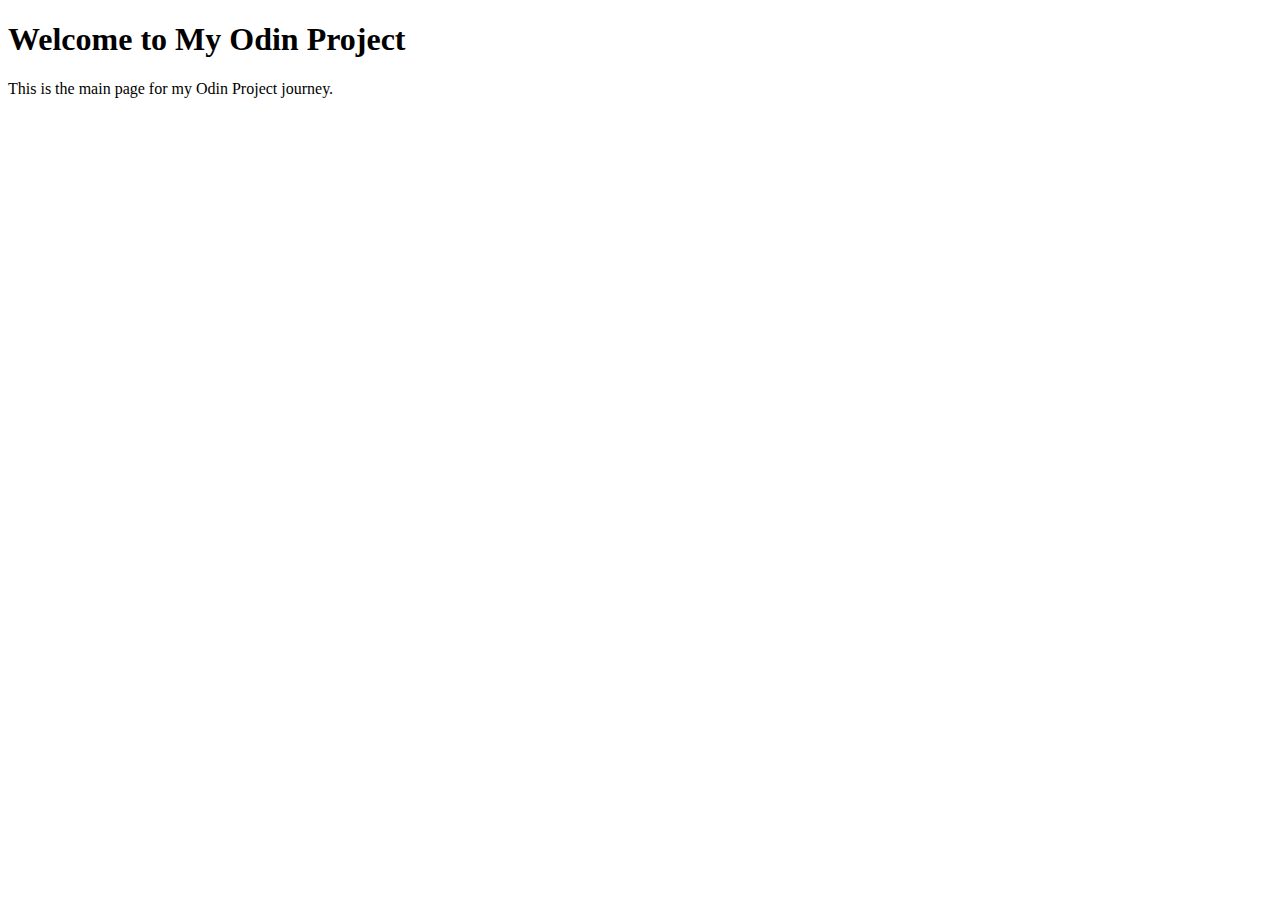
==== index.html @ 1ca12161 "Initial commit" ====
<!DOCTYPE html>
<html lang="en">
<head>
    <meta charset="UTF-8">
    <meta name="viewport" content="width=device-width, initial-scale=1.0">
    <title>My Odin Project</title>
    <link rel="stylesheet" href="css/styles.css">
</head>
<body>
    <h1>Welcome to My Odin Project</h1>
    <p>This is the main page for my Odin Project journey.</p>
    <script src="js/script.js"></script>
</body>
</html>
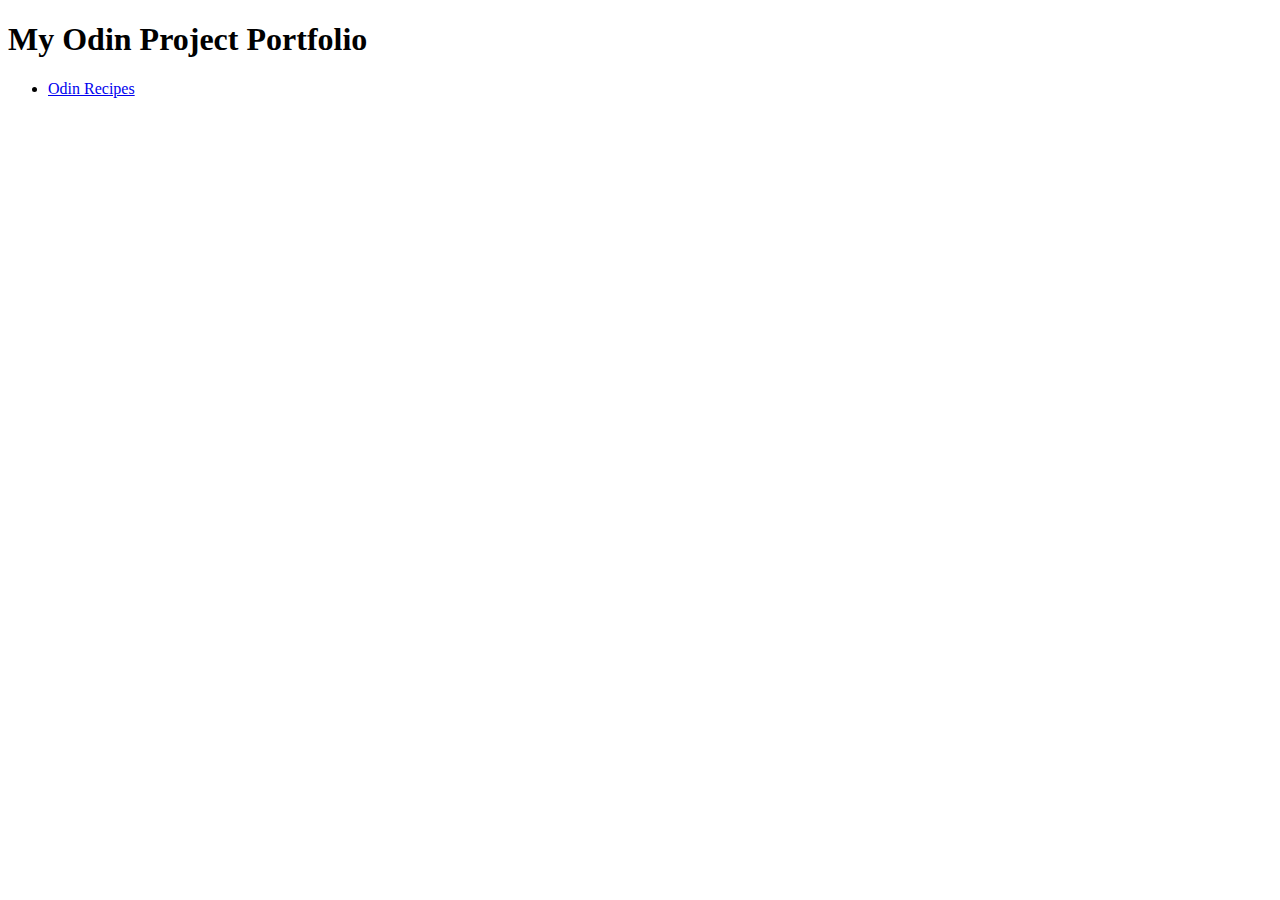
==== commit 9eed94d5: "update Readme and index.html" ====
--- a/index.html
+++ b/index.html
@@ -3,12 +3,15 @@
 <head>
     <meta charset="UTF-8">
     <meta name="viewport" content="width=device-width, initial-scale=1.0">
-    <title>My Odin Project</title>
-    <link rel="stylesheet" href="css/styles.css">
+    <title>My Odin Project Portfolio</title>
 </head>
 <body>
-    <h1>Welcome to My Odin Project</h1>
-    <p>This is the main page for my Odin Project journey.</p>
-    <script src="js/script.js"></script>
+    <h1>My Odin Project Portfolio</h1>
+    <nav>
+        <ul>
+            <li><a href="projects/odin-recipes/index.html">Odin Recipes</a></li>
+            <!-- Add more project links here as you complete them -->
+        </ul>
+    </nav>
 </body>
 </html>
